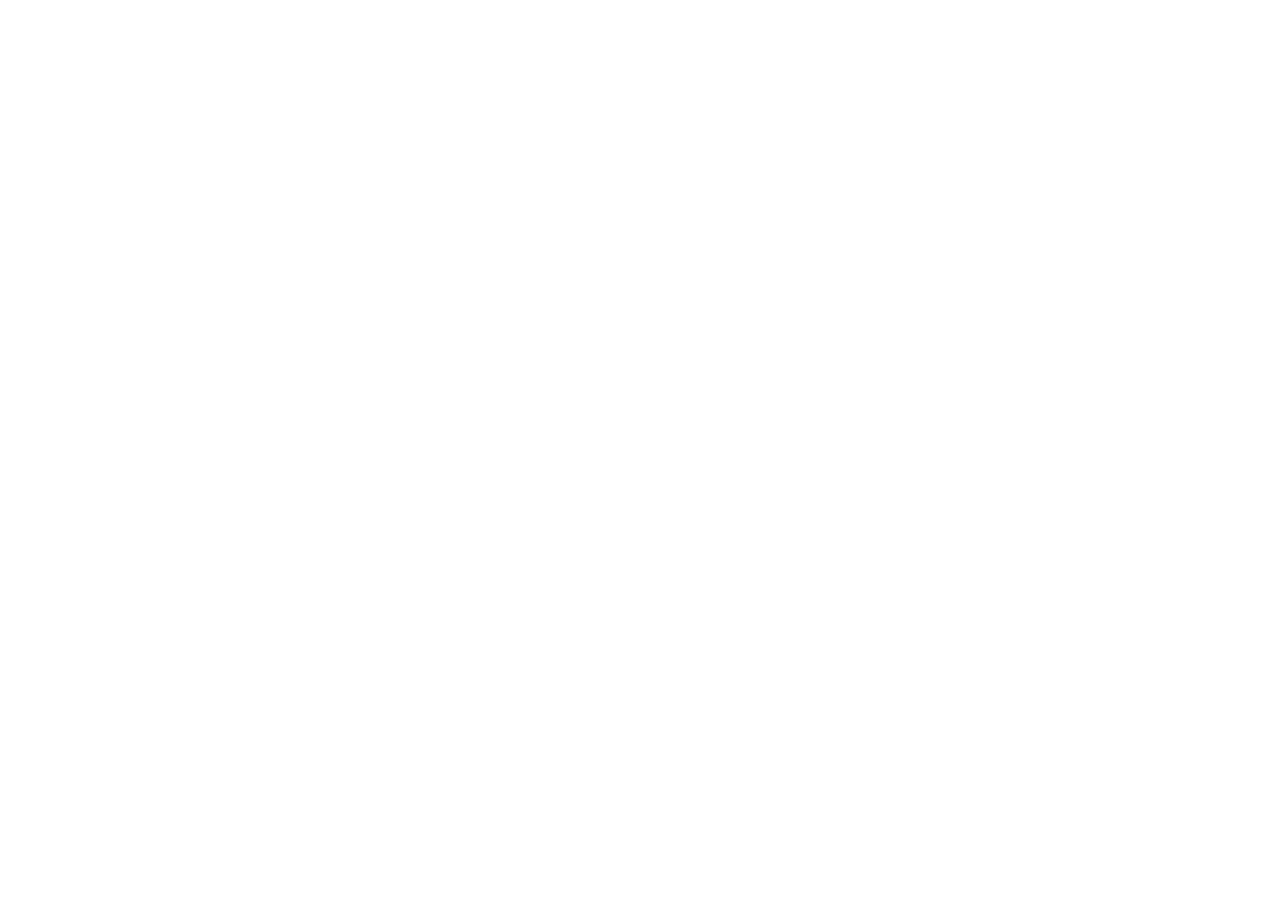
==== index.html @ f129bdc7 "First v1 of index.html" ====
<!DOCTYPE html>
<html lang="en">
<head>
    <meta charset="UTF-8">
    <meta name="viewport" content="width=device-width, initial-scale=1.0">
    <title>Document</title>
</head>
<body>
    
</body>
</html>
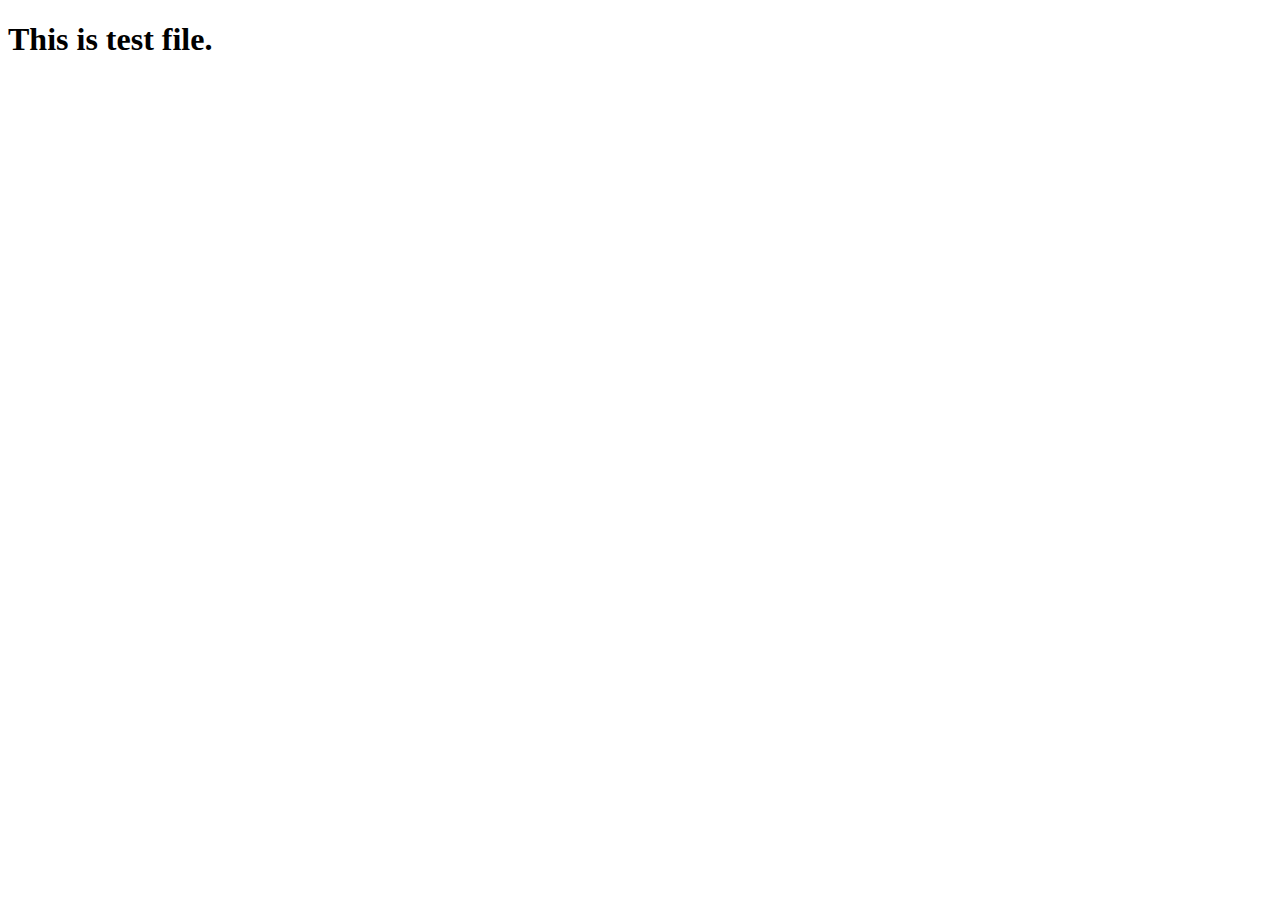
==== commit 54eecdd0: "First v2 of index.html" ====
--- a/index.html
+++ b/index.html
@@ -6,6 +6,6 @@
     <title>Document</title>
 </head>
 <body>
-    
+    <h1>This is test file.</h1>
 </body>
 </html>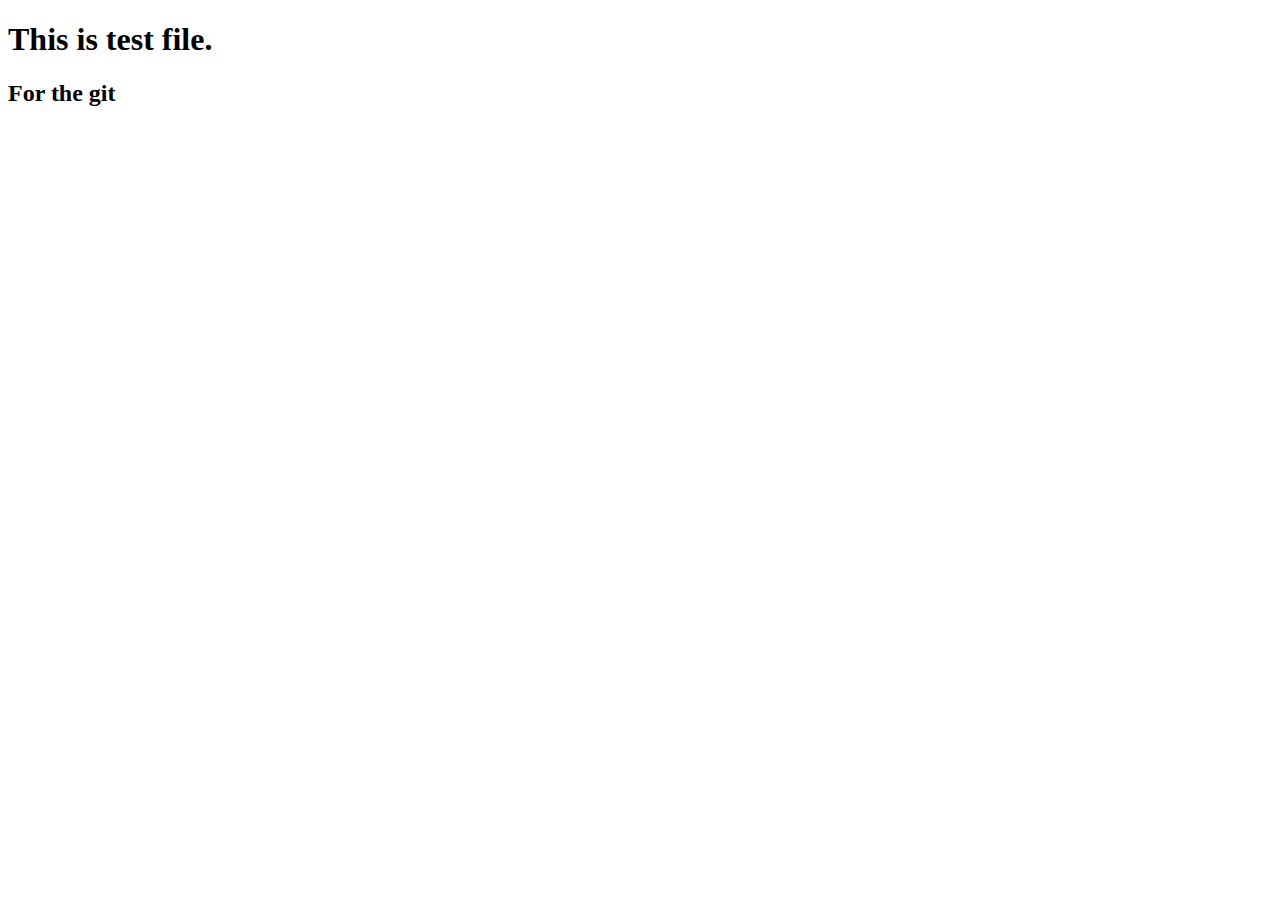
==== commit 2ff858b8: "This is v3." ====
--- a/index.html
+++ b/index.html
@@ -7,5 +7,6 @@
 </head>
 <body>
     <h1>This is test file.</h1>
+    <h2>For the git</h2>
 </body>
 </html>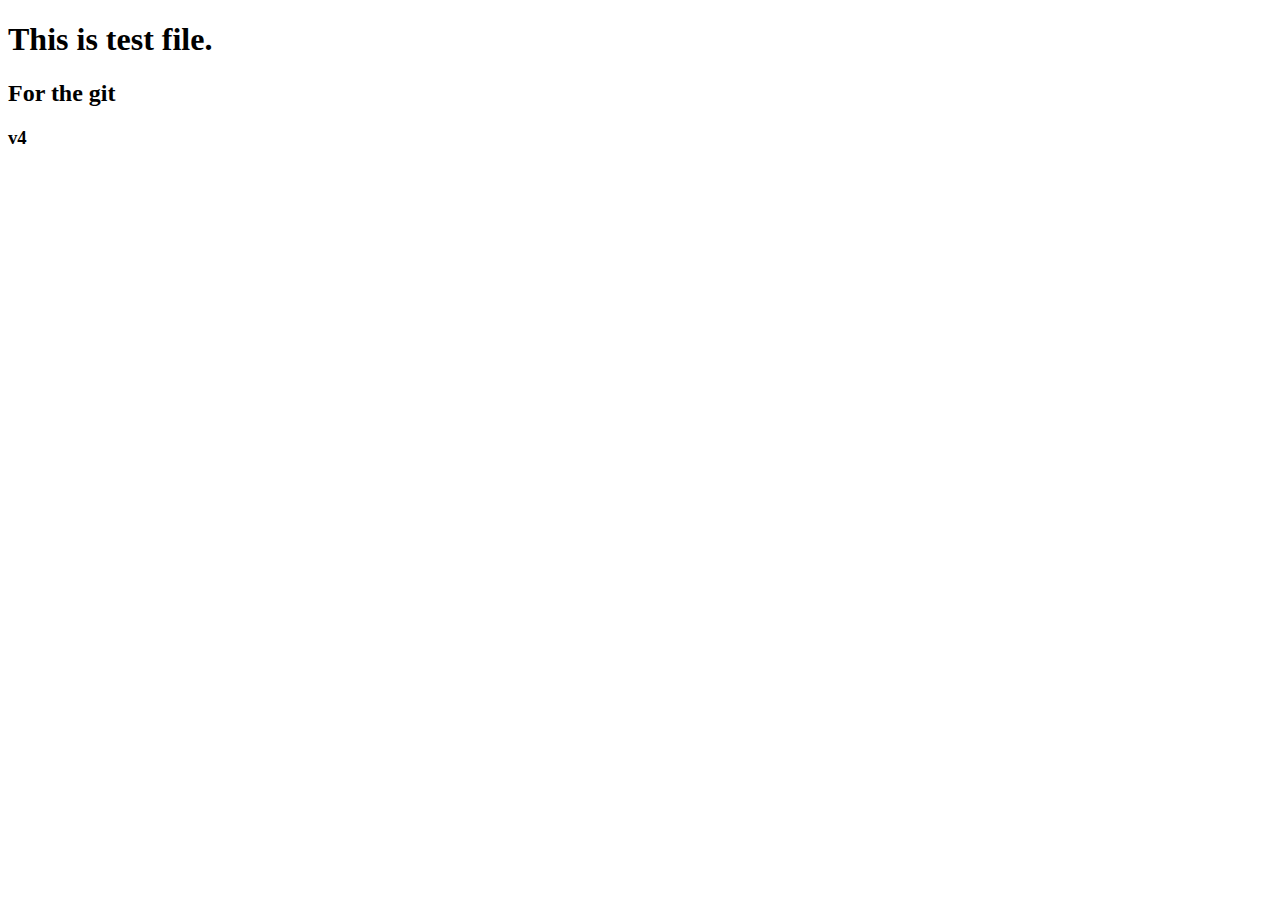
==== commit aa7bf304: "v4" ====
--- a/index.html
+++ b/index.html
@@ -8,5 +8,6 @@
 <body>
     <h1>This is test file.</h1>
     <h2>For the git</h2>
+    <h3>v4</h3>
 </body>
 </html>